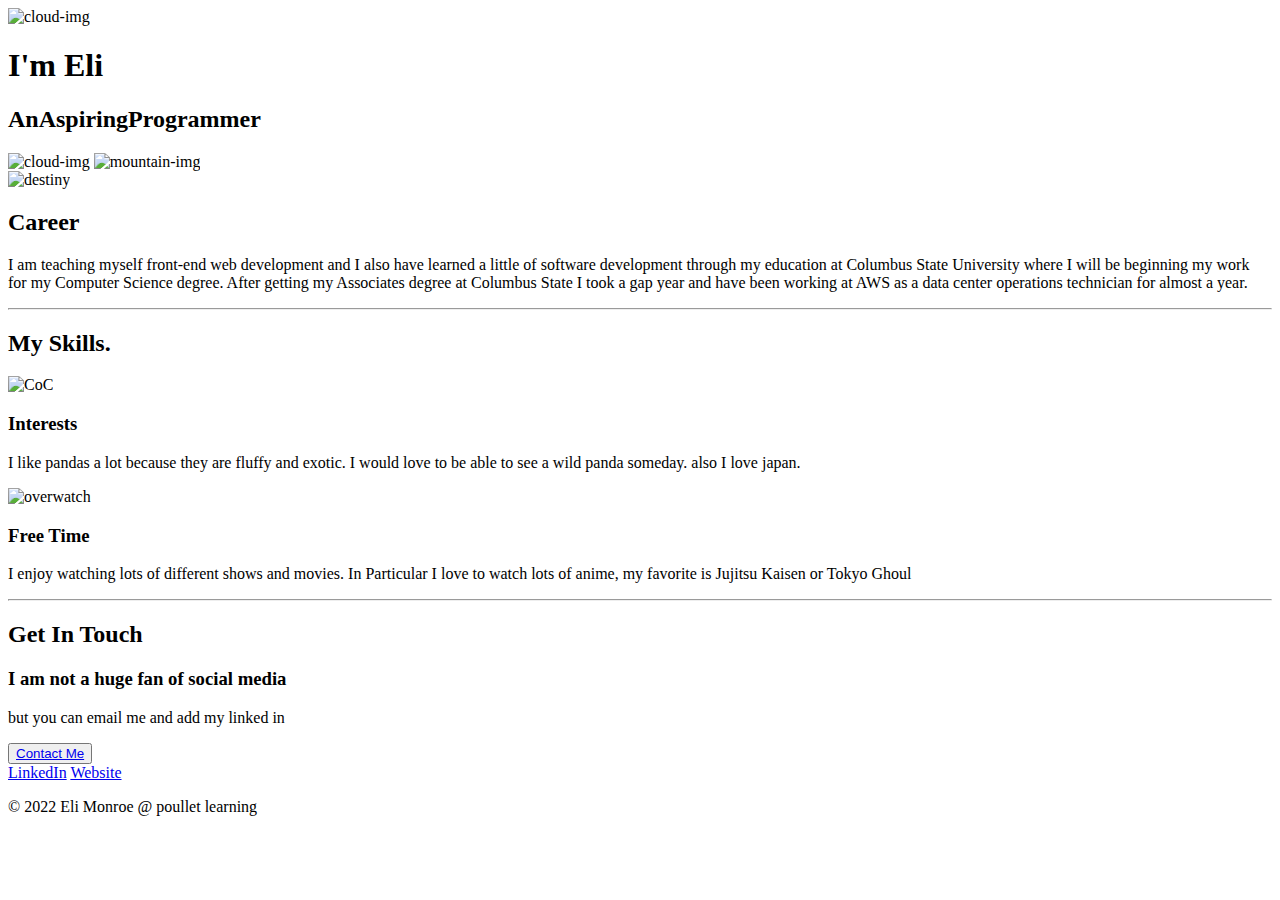
==== index.html @ ecfac46a "Update index.html" ====
<!DOCTYPE html>
<html lang="en">
<head>
    <meta charset="UTF-8">
    <meta http-equiv="X-UA-Compatible" content="IE=edge">
    <meta name="viewport" content="width=device-width, initial-scale=1.0">
    <title>Eli Monroe</title>
    <link rel="stylesheet" href="Css/style.css">
    <link rel="icon" href="images/favicon.ico">
    <link rel="preconnect" href="https://fonts.googleapis.com">
<link rel="preconnect" href="https://fonts.gstatic.com" crossorigin>
<link href="https://fonts.googleapis.com/css2?family=Merriweather&family=Montserrat&family=Sacramento&display=swap" rel="stylesheet">
</head>
<body>
    <div class="topContainer">
        <img class="top-cloud" src="images/cloud.png" alt="cloud-img">
        <h1>I'm Eli</h1>
        <h2>An<span class="Aspiring">Aspiring</span>Programmer</h2>
        <img class="bottom-cloud" src="images/cloud.png" alt="cloud-img">
        <img src="images/mountain.png" alt="mountain-img">
    </div>
    <div class="middle-container">
        <div class="profile">
          <img class="chakra" src="images/001-anahata.png" alt="destiny">
          <h2>Career</h2>
          <p>
              I am teaching myself front-end web development and I also have learned a little of software development through my education at Columbus State University where I will be beginning my work for my Computer Science degree.
              After getting my Associates degree at Columbus State I took a gap year and have been working at AWS as a data center operations technician for almost a year.
          </p>
        </div>
        <hr>
        <div class="skills">
          <h2 class="my-skills" >My Skills.</h2>
          <div class="skill-row">
            <img class="panda" src="images/003-panda.png" alt="CoC">
            <h3>Interests</h3>
            <p>I like pandas a lot because they are fluffy and exotic. I would love to be able to see a wild panda someday. also I love japan.</p>
          </div>
          <div class="skill-row">
            <img class="video" src="images/002-youtube.png" alt="overwatch">
            <h3>Free Time</h3>
            <p>I enjoy watching lots of different shows and movies. In Particular I love to watch lots of anime, my favorite is Jujitsu Kaisen or Tokyo Ghoul</p>
          </div>
        </div>
        <hr>
        <div class="contact-me">
          <h2>Get In Touch</h2>
          <h3>I am not a huge fan of social media</h3>
          <p class="tooClose" >but you can email me and add my linked in</p>
          <button class="contact-button"
          type="button">
          <a class="email" href="mailto:notrealemail@gmail.com">Contact Me</a>
          </button>
        </div>
      </div>
      <div class="bottom-container">
        <a class="footer-link" href="https://www.linkedin.com/">LinkedIn</a>
        <a class="footer-link" href="https://www.appbrewery.co/">Website</a>
        <p class="copyright">© 2022 Eli Monroe @ poullet learning</p>
      
</body>
</html>
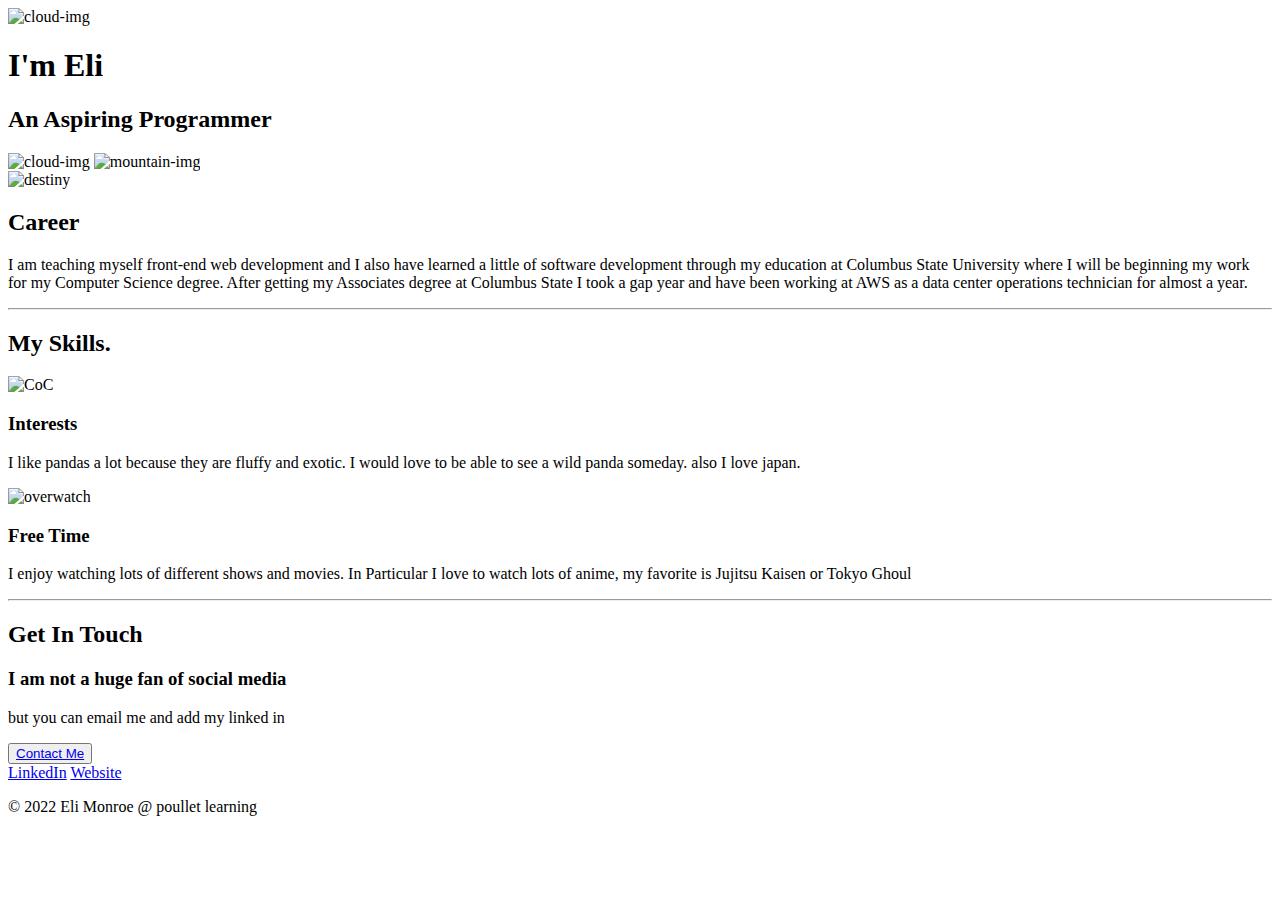
==== commit 0a3c6f2d: "cleanup" ====
--- a/index.html
+++ b/index.html
@@ -8,6 +8,7 @@
     <link rel="stylesheet" href="Css/style.css">
     <link rel="icon" href="images/favicon.ico">
     <link rel="preconnect" href="https://fonts.googleapis.com">
+    
 <link rel="preconnect" href="https://fonts.gstatic.com" crossorigin>
 <link href="https://fonts.googleapis.com/css2?family=Merriweather&family=Montserrat&family=Sacramento&display=swap" rel="stylesheet">
 </head>
@@ -15,7 +16,7 @@
     <div class="topContainer">
         <img class="top-cloud" src="images/cloud.png" alt="cloud-img">
         <h1>I'm Eli</h1>
-        <h2>An<span class="Aspiring">Aspiring</span>Programmer</h2>
+        <h2>An <span class="Aspiring"> Aspiring </span>Programmer</h2>
         <img class="bottom-cloud" src="images/cloud.png" alt="cloud-img">
         <img src="images/mountain.png" alt="mountain-img">
     </div>
